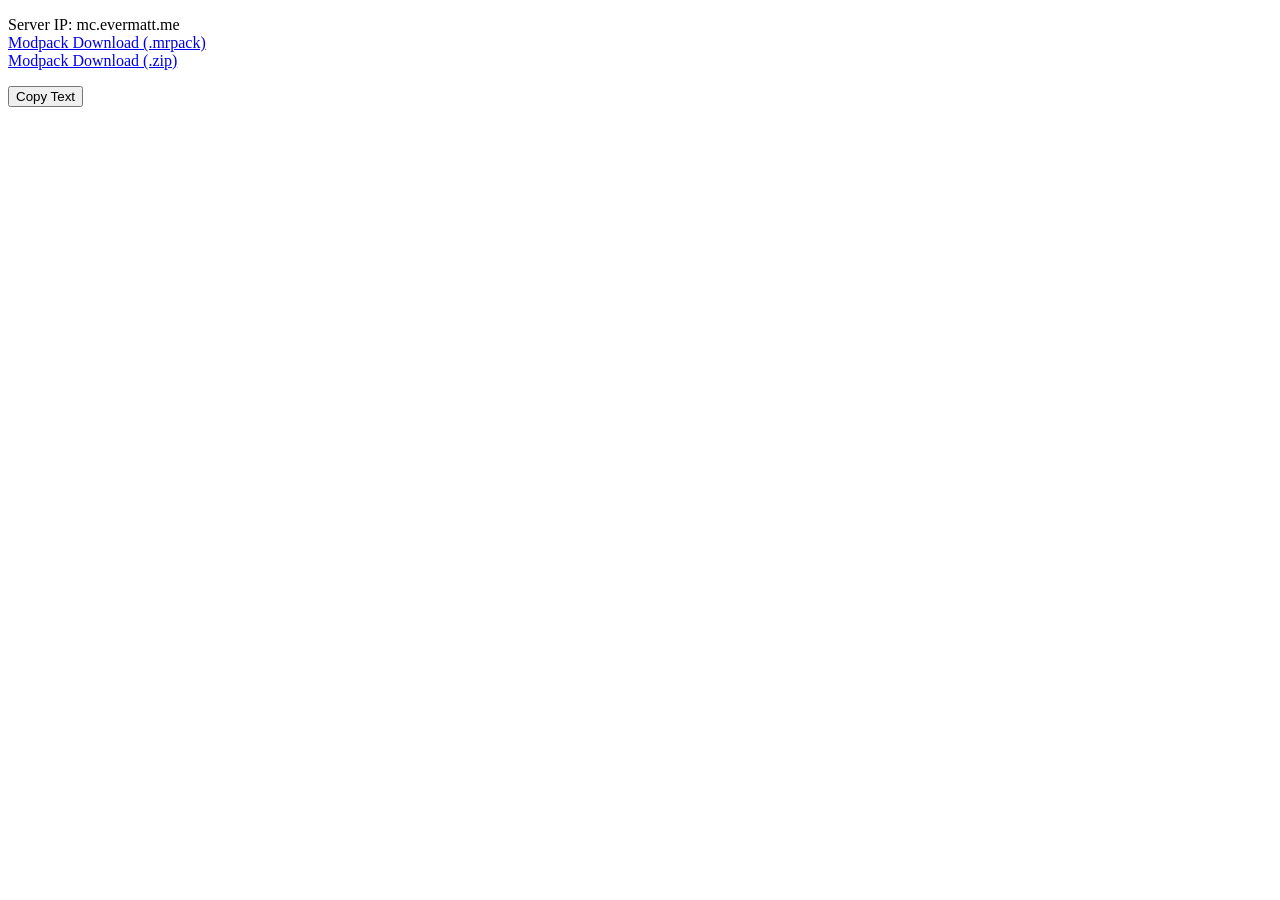
==== index.html @ 6fede105 "Modify server IP display and update copy text section Updated server IP display and commented out te" ====
<!DOCTYPE html>
<html lang="en">
  <head>
    <meta charset="UTF-8">
    <title>Everett's Website</title>
  </head>
  <body>
    <p>
      Server IP: <span id="text-to-copy">mc.evermatt.me<br>
      <a href="HellServer.mrpack">Modpack Download (.mrpack)</a><br>
      <a href="HellServer.zip">Modpack Download (.zip)</a>
    </p>
    
    <!--<p id="text-to-copy">This is the text that will be copied.</p>-->
    <button onclick="copyText()">Copy Text</button>
    <script>
      function copyText() {
      // Get the text from the element
      let text = document.getElementById("text-to-copy").innerText;
      
      // Copy text to clipboard
      navigator.clipboard.writeText(text).then(() => {
        alert("Copied: " + text);
      }).catch(err => {
        console.error("Failed to copy: ", err);
      });
    }
    </script>
  </body>
</html>
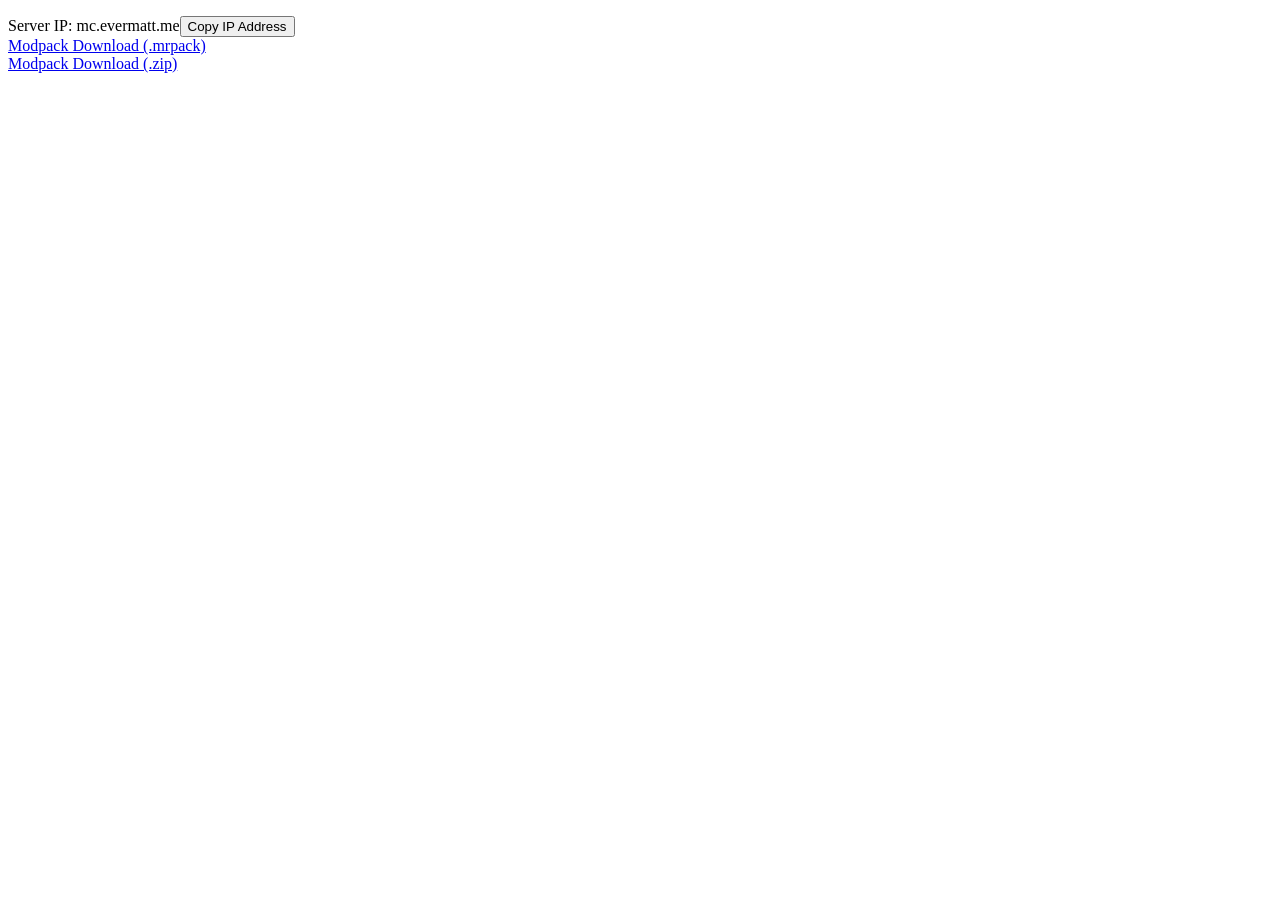
==== commit 15c4e763: "Fix HTML structure for copying server IP address" ====
--- a/index.html
+++ b/index.html
@@ -6,25 +6,30 @@
   </head>
   <body>
     <p>
-      Server IP: <span id="text-to-copy">mc.evermatt.me<br>
+      Server IP: <span id="text-to-copy">mc.evermatt.me</span><button onclick="copyText()">Copy IP Address</button><br>
       <a href="HellServer.mrpack">Modpack Download (.mrpack)</a><br>
       <a href="HellServer.zip">Modpack Download (.zip)</a>
     </p>
     
-    <!--<p id="text-to-copy">This is the text that will be copied.</p>-->
-    <button onclick="copyText()">Copy Text</button>
     <script>
       function copyText() {
-      // Get the text from the element
-      let text = document.getElementById("text-to-copy").innerText;
+        const text = document.getElementById("text-to-copy").innerText;
       
-      // Copy text to clipboard
-      navigator.clipboard.writeText(text).then(() => {
-        alert("Copied: " + text);
-      }).catch(err => {
-        console.error("Failed to copy: ", err);
-      });
-    }
+        if (navigator.clipboard && window.isSecureContext) {
+          navigator.clipboard.writeText(text)
+            .then(() => alert("Copied: " + text))
+            .catch(err => console.error("Failed to copy: ", err));
+        } else {
+          // Fallback for non-secure contexts
+          const ta = document.createElement("textarea");
+          ta.value = text;
+          document.body.appendChild(ta);
+          ta.select();
+          document.execCommand("copy");
+          document.body.removeChild(ta);
+          alert("Copied: " + text);
+        }
+      }
     </script>
   </body>
 </html>
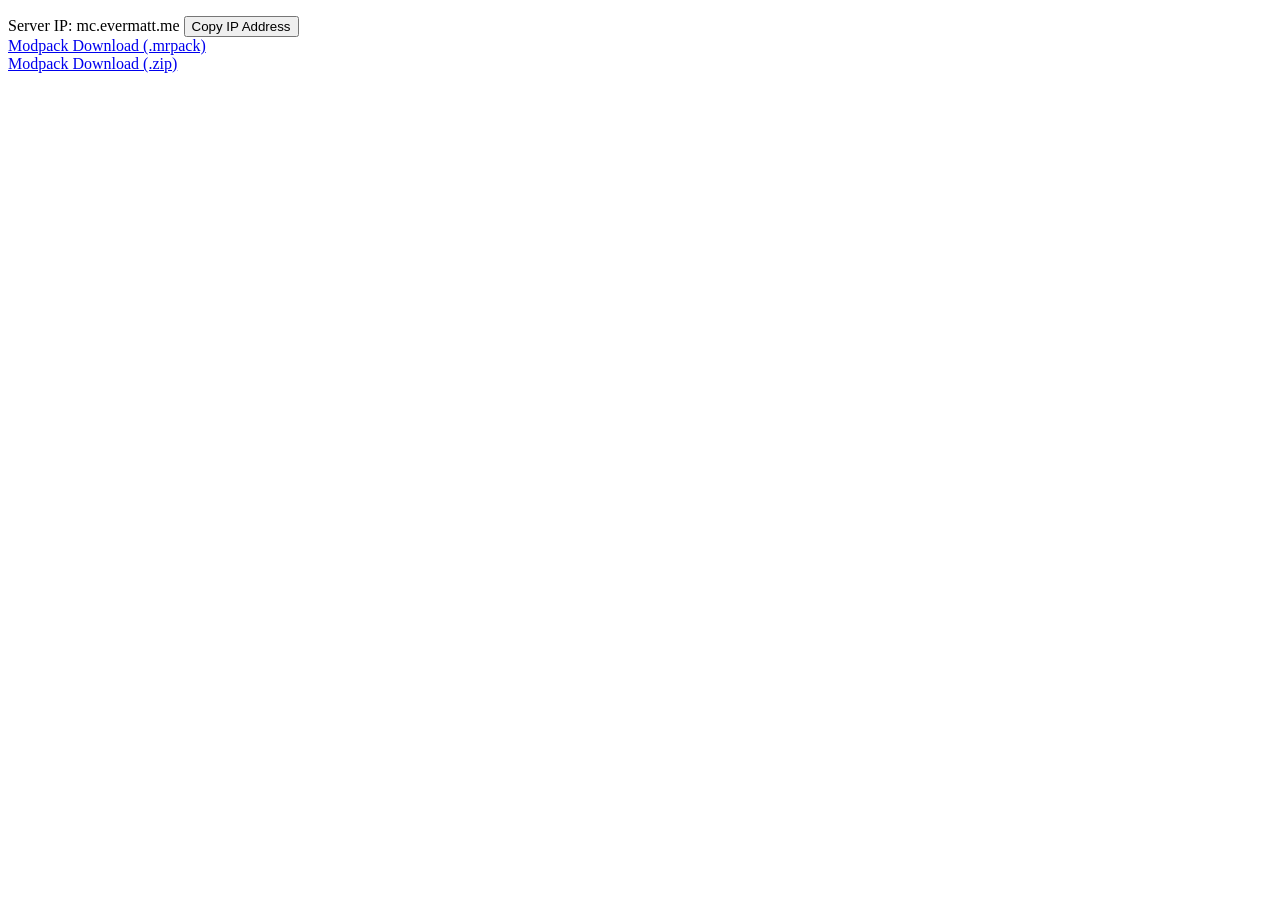
==== commit 59b77149: "Refactor copy functionality to external script Removed inline copyText function and added script ref" ====
--- a/index.html
+++ b/index.html
@@ -3,33 +3,14 @@
   <head>
     <meta charset="UTF-8">
     <title>Everett's Website</title>
+    <script src="copy.js" defer></script>
   </head>
   <body>
     <p>
-      Server IP: <span id="text-to-copy">mc.evermatt.me</span><button onclick="copyText()">Copy IP Address</button><br>
+      Server IP: <span id="text-to-copy">mc.evermatt.me</span>
+      <button onclick="copyText()">Copy IP Address</button><br>
       <a href="HellServer.mrpack">Modpack Download (.mrpack)</a><br>
       <a href="HellServer.zip">Modpack Download (.zip)</a>
     </p>
-    
-    <script>
-      function copyText() {
-        const text = document.getElementById("text-to-copy").innerText;
-      
-        if (navigator.clipboard && window.isSecureContext) {
-          navigator.clipboard.writeText(text)
-            .then(() => alert("Copied: " + text))
-            .catch(err => console.error("Failed to copy: ", err));
-        } else {
-          // Fallback for non-secure contexts
-          const ta = document.createElement("textarea");
-          ta.value = text;
-          document.body.appendChild(ta);
-          ta.select();
-          document.execCommand("copy");
-          document.body.removeChild(ta);
-          alert("Copied: " + text);
-        }
-      }
-    </script>
   </body>
 </html>
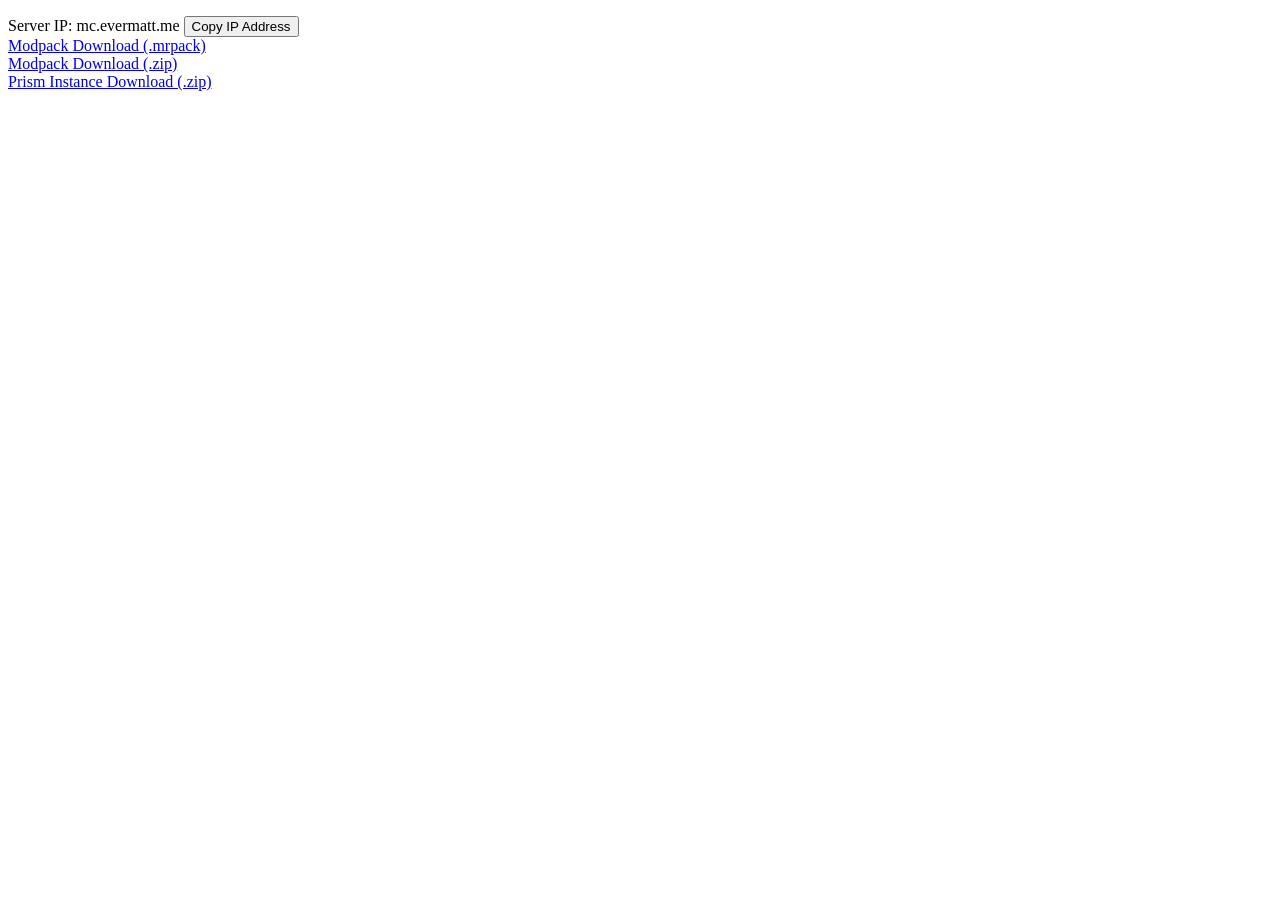
==== commit 64e0e4ea: "added prism instance link and modpack zip" ====
--- a/index.html
+++ b/index.html
@@ -10,7 +10,8 @@
       Server IP: <span id="text-to-copy">mc.evermatt.me</span>
       <button onclick="copyText()">Copy IP Address</button><br>
       <a href="HellServer.mrpack">Modpack Download (.mrpack)</a><br>
-      <a href="HellServer.zip">Modpack Download (.zip)</a>
+      <a href="HellServerModpack.zip">Modpack Download (.zip)</a><br>
+      <a href="HellServerPrismInstance.zip">Prism Instance Download (.zip)</a>
     </p>
   </body>
 </html>
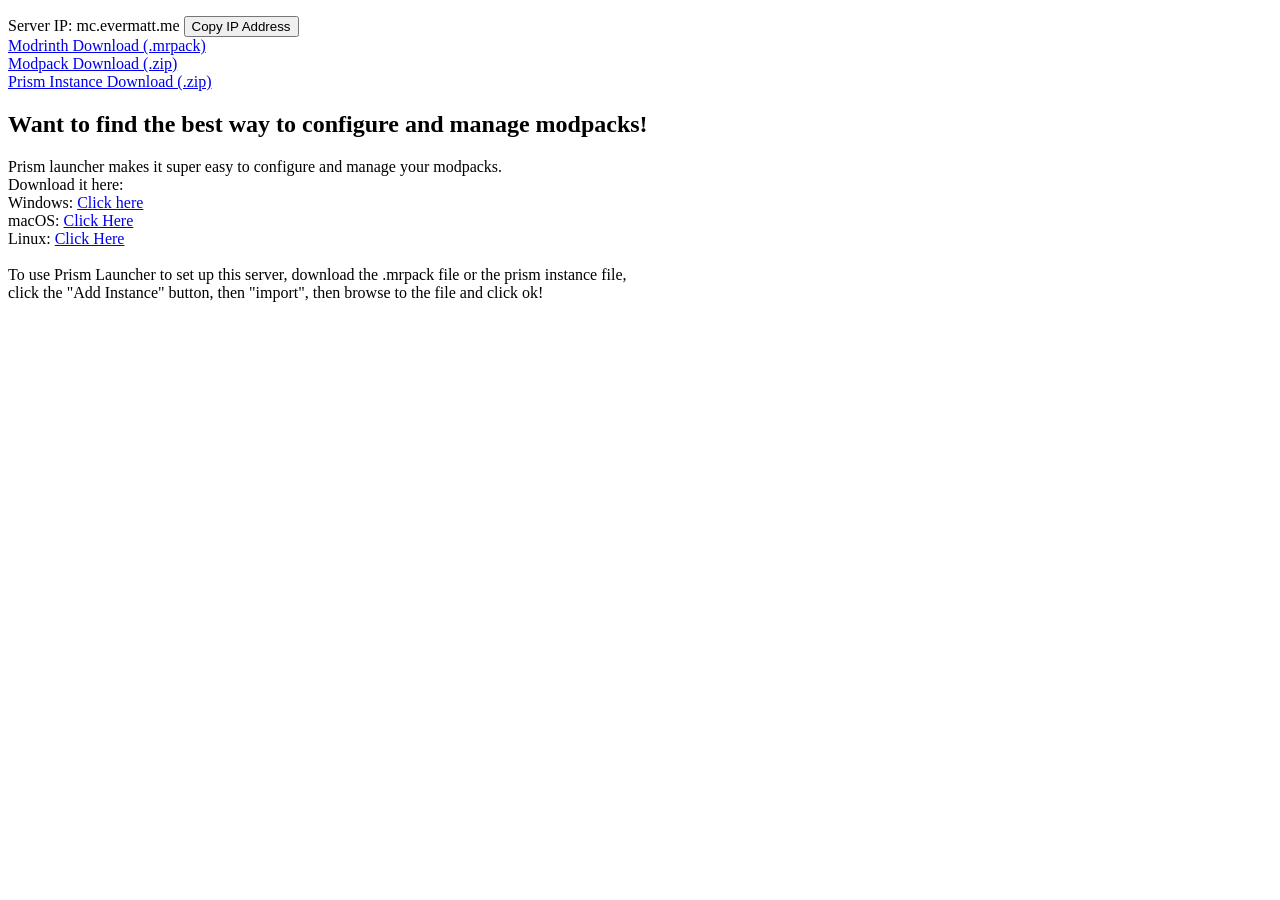
==== commit e5ca98e0: "added advertisement for prism launcher" ====
--- a/index.html
+++ b/index.html
@@ -3,15 +3,27 @@
   <head>
     <meta charset="UTF-8">
     <title>Everett's Website</title>
+    <link rel="stylesheet" href="styles.css">
     <script src="copy.js" defer></script>
   </head>
   <body>
     <p>
       Server IP: <span id="text-to-copy">mc.evermatt.me</span>
       <button onclick="copyText()">Copy IP Address</button><br>
-      <a href="HellServer.mrpack">Modpack Download (.mrpack)</a><br>
-      <a href="HellServerModpack.zip">Modpack Download (.zip)</a><br>
-      <a href="HellServerPrismInstance.zip">Prism Instance Download (.zip)</a>
+      <a href="modpack/HellServer.mrpack">Modrinth Download (.mrpack)</a><br>
+      <a href="modpack/HellServerModpack.zip">Modpack Download (.zip)</a><br>
+      <a href="modpack/HellServerPrismInstance.zip">Prism Instance Download (.zip)</a>
+    </p>
+    <h2>Want to find the best way to configure and manage modpacks!</h2>
+    <p>
+      Prism launcher makes it super easy to configure and manage your modpacks. <br>
+      Download it here: <br>
+      Windows: <a href="https://github.com/PrismLauncher/PrismLauncher/releases/download/11.1.1/PrismLauncher-Windows-MSVC-Setup-11.1.1.exe">Click here</a><br>
+      macOS: <a href="https://github.com/PrismLauncher/PrismLauncher/releases/download/11.1.1/PrismLauncher-macOS-11.1.1.zip">Click Here</a><br>
+      Linux: <a href="https://flathub.org/apps/details/org.prismlauncher.PrismLauncher">Click Here</a><br>
+      <br>
+      To use Prism Launcher to set up this server, download the .mrpack file or the prism instance file, <br>
+      click the "Add Instance" button, then "import", then browse to the file and click ok!
     </p>
   </body>
-</html>
+</html>
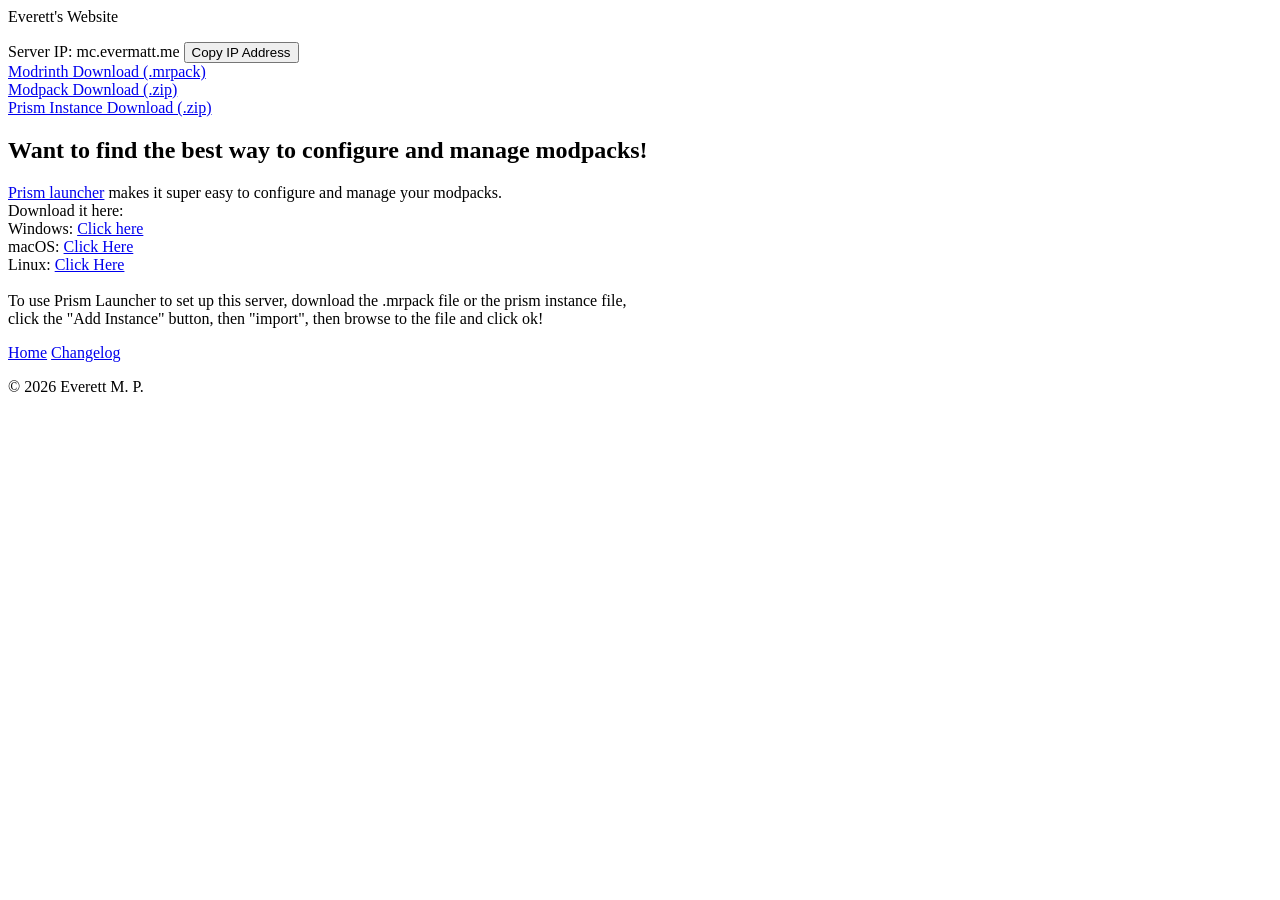
==== commit 11c6a0c1: "added footer and changelog" ====
--- a/index.html
+++ b/index.html
@@ -1,29 +1,42 @@
 <!DOCTYPE html>
 <html lang="en">
-  <head>
+<head>
     <meta charset="UTF-8">
     <title>Everett's Website</title>
     <link rel="stylesheet" href="styles.css">
     <script src="copy.js" defer></script>
-  </head>
-  <body>
+    <script src="footer.js" defer></script>
+</head>
+<body>
+<header>Everett's Website</header>
+<main>
     <p>
-      Server IP: <span id="text-to-copy">mc.evermatt.me</span>
-      <button onclick="copyText()">Copy IP Address</button><br>
-      <a href="modpack/HellServer.mrpack">Modrinth Download (.mrpack)</a><br>
-      <a href="modpack/HellServerModpack.zip">Modpack Download (.zip)</a><br>
-      <a href="modpack/HellServerPrismInstance.zip">Prism Instance Download (.zip)</a>
+        Server IP: <span id="text-to-copy">mc.evermatt.me</span>
+        <button onclick="copyText()">Copy IP Address</button>
+        <br>
+        <a href="modpack/HellServer.mrpack">Modrinth Download (.mrpack)</a><br>
+        <a href="modpack/HellServerModpack.zip">Modpack Download (.zip)</a><br>
+        <a href="modpack/HellServerPrismInstance.zip">Prism Instance Download (.zip)</a>
     </p>
-    <h2>Want to find the best way to configure and manage modpacks!</h2>
-    <p>
-      Prism launcher makes it super easy to configure and manage your modpacks. <br>
-      Download it here: <br>
-      Windows: <a href="https://github.com/PrismLauncher/PrismLauncher/releases/download/11.1.1/PrismLauncher-Windows-MSVC-Setup-11.1.1.exe">Click here</a><br>
-      macOS: <a href="https://github.com/PrismLauncher/PrismLauncher/releases/download/11.1.1/PrismLauncher-macOS-11.1.1.zip">Click Here</a><br>
-      Linux: <a href="https://flathub.org/apps/details/org.prismlauncher.PrismLauncher">Click Here</a><br>
-      <br>
-      To use Prism Launcher to set up this server, download the .mrpack file or the prism instance file, <br>
-      click the "Add Instance" button, then "import", then browse to the file and click ok!
-    </p>
-  </body>
+    <article>
+        <h2>Want to find the best way to configure and manage modpacks!</h2>
+        <p>
+            <a href="https://prismlauncher.org">Prism launcher</a> makes it super easy to configure and manage your
+            modpacks. <br>
+            Download it here: <br>
+            Windows: <a
+                href="https://github.com/PrismLauncher/PrismLauncher/releases/download/11.1.1/PrismLauncher-Windows-MSVC-Setup-11.1.1.exe">Click
+            here</a><br>
+            macOS: <a
+                href="https://github.com/PrismLauncher/PrismLauncher/releases/download/11.1.1/PrismLauncher-macOS-11.1.1.zip">Click
+            Here</a><br>
+            Linux: <a href="https://flathub.org/apps/details/org.prismlauncher.PrismLauncher">Click Here</a><br>
+            <br>
+            To use Prism Launcher to set up this server, download the .mrpack file or the prism instance file, <br>
+            click the "Add Instance" button, then "import", then browse to the file and click ok!
+        </p>
+    </article>
+</main>
+<my-footer></my-footer>
+</body>
 </html>
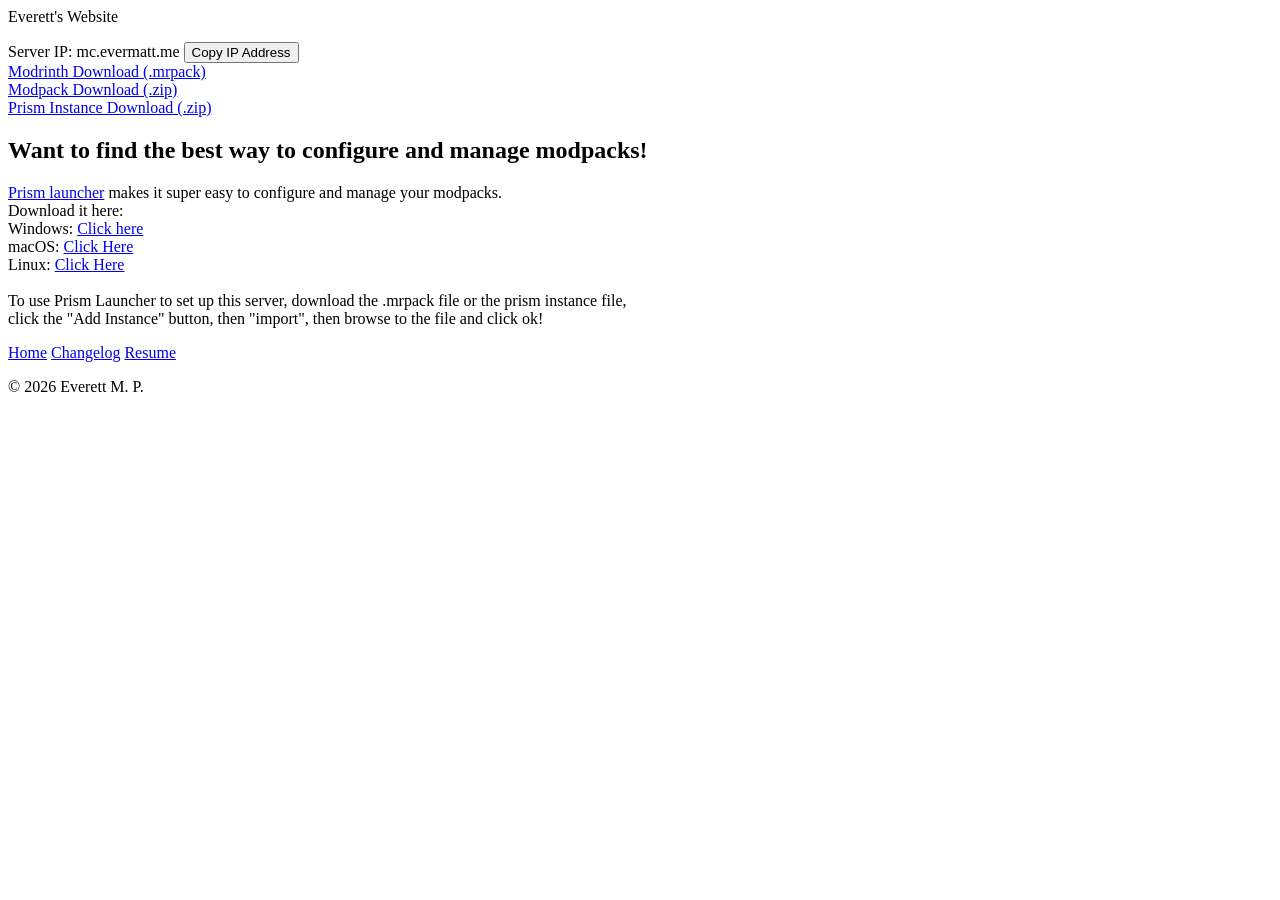
==== commit 33d88eb9: "added resume" ====
--- a/index.html
+++ b/index.html
@@ -3,9 +3,9 @@
 <head>
     <meta charset="UTF-8">
     <title>Everett's Website</title>
-    <link rel="stylesheet" href="styles.css">
+    <link rel="stylesheet" href="style.css">
     <script src="copy.js" defer></script>
-    <script src="footer.js" defer></script>
+    <script src="/footer.js" defer></script>
 </head>
 <body>
 <header>Everett's Website</header>
